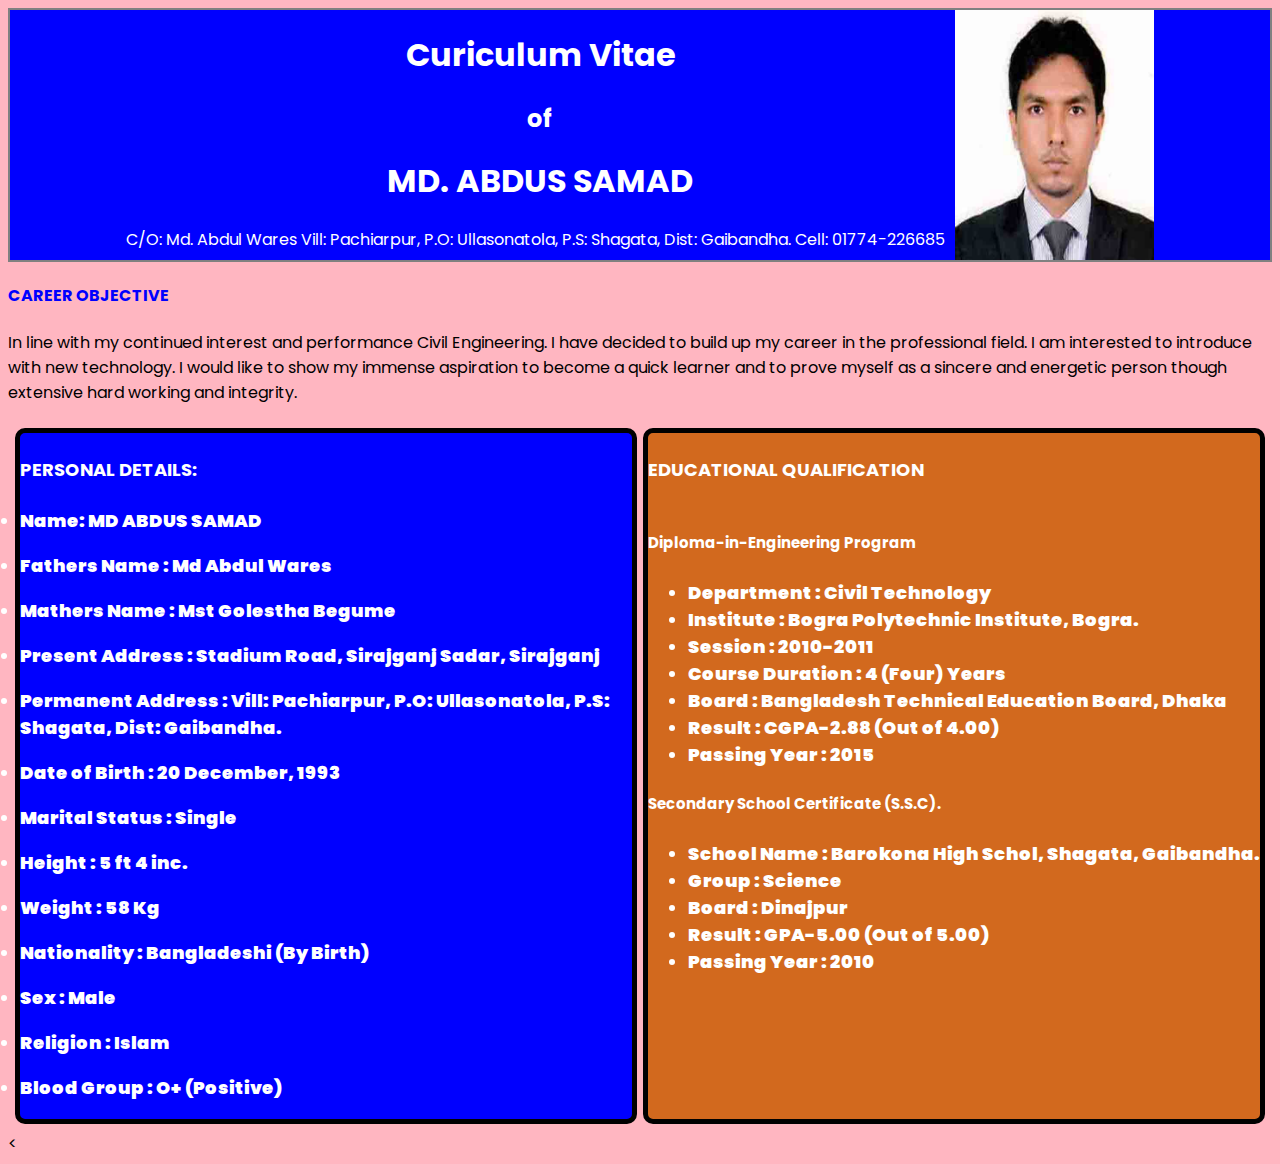
==== index.html @ 57e28712 "first commit" ====
<!DOCTYPE html>
<html lang="en">

<head>
    <meta charset="UTF-8">
    <meta http-equiv="X-UA-Compatible" content="IE=edge">
    <meta name="viewport" content="width=device-width, initial-scale=1.0">
    <title>My Portfolio</title>
    <link rel="stylesheet" href="style.css">
    <link rel="preconnect" href="https://fonts.googleapis.com">
    <link rel="preconnect" href="https://fonts.gstatic.com" crossorigin>
    <link href="https://fonts.googleapis.com/css2?family=Poppins:ital@1&display=swap" rel="stylesheet">


</head>

<body>
    <continer>

        <div class="top">
            <h1>Curiculum Vitae</h1>
            <h2>of</h2>
            <h1>MD. ABDUS SAMAD</h1>
            <p>C/O: Md. Abdul Wares
                Vill: Pachiarpur, P.O: Ullasonatola,
                P.S: Shagata, Dist: Gaibandha.
                Cell: 01774-226685
            </p>
        </div>
        <div>
            <img height="250px" width="auto" src="image/pasport pic.jpg" alt="">
        </div>
    </continer>



    <h4 class="career">CAREER OBJECTIVE</h4>
    <p>In line with my continued interest and performance Civil Engineering. I have decided to build up my career in
        the
        professional field. I am interested to introduce with new technology. I would like to show my immense
        aspiration
        to become a quick learner and to prove myself as a sincere and energetic person though extensive hard
        working
        and integrity. </p>


    <container class="pd">
        <div class="personal-details">
            <h4 class="pds">PERSONAL DETAILS:</h4>
            <table>
                <p>
                    <li>Name: <strong>MD ABDUS SAMAD</strong></li>
                </p>
                <p>
                    <li> Fathers Name : <strong>Md Abdul Wares</strong></li>
                </p>

                <p>
                    <li>Mathers Name : Mst Golestha Begume</li>
                </p>
                <p>
                    <li>Present Address : Stadium Road, Sirajganj Sadar, Sirajganj</li>
                </p>
                <p>
                    <li>Permanent Address : Vill: Pachiarpur, P.O: Ullasonatola,
                        P.S: Shagata, Dist: Gaibandha.
                    </li>
                </p>
                <p>
                    <li>Date of Birth : 20 December, 1993</li>
                </p>

                <p>
                    <li>Marital Status : Single </li>
                </p>
                <p>
                    <li>Height : 5 ft 4 inc.</li>
                </p>
                <p>
                    <li>Weight : 58 Kg</li>
                </p>
                <p>
                    <li>Nationality : Bangladeshi (By Birth) </li>
                </p>
                <p>
                    <li>Sex : Male </li>
                </p>
                <p>
                    <li>Religion : Islam </li>
                </p>
                <p>
                    <li>Blood Group : O+ (Positive) </li>
                </p>

            </table>
        </div>



        <div class="education-details">
            <table>
                <h4 class="pds">EDUCATIONAL QUALIFICATION</h4>
            </table>
            <h5>Diploma-in-Engineering Program </h5>
            <ul>
                <li>Department : Civil Technology</li>
                <li>Institute : Bogra Polytechnic Institute, Bogra. </li>
                <li>Session : 2010-2011</li>
                <li>Course Duration : 4 (Four) Years </li>
                <li>Board : Bangladesh Technical Education Board, Dhaka</li>
                <li>Result : CGPA-2.88 (Out of 4.00)</li>
                <li>Passing Year : 2015</li>
            </ul>
            <h5>Secondary School Certificate (S.S.C). </h5>
            <ul>
                <li>School Name : Barokona High Schol, Shagata, Gaibandha.</li>
                <li>Group : Science </li>
                <li>Board : Dinajpur</li>
                <li>Result : GPA-5.00 (Out of 5.00)</li>
                <li>Passing Year : 2010</li>
            </ul>
        </div>
    </container>





    < </body>

</html>
---- style.css ----
body{
    background-color: lightpink;
    font-family: 'Poppins', sans-serif;
    
}
h2{
    text-align: center;
}
h1{
    text-align: center;
}
h3{
    text-align: center;
}

ul{
margin-top: 4px;
margin-bottom: 4x;
}
.top{
    text-align: center;
    justify-content: center;
    color: white;
    
}
.cvpic{
    align-items: center;

}
continer{
    display: flex;
    background-color: blue;
    height:250px;
    border: 2px solid gray;
    text-align: center;
    justify-content: center;
}
.pd{
    display: flex;
    padding: 4px;
    color: white;


}
table{
    border-collapse: collapse;
}

.career{
    color: blue;
    
}
.education-details{
    background-color: chocolate;
    border-radius: 10px;
    width: 50%;
    margin: 3px;
    border: 5px solid black;
    font-weight: 1000;
    font-size: large;
}
.personal-details{
    background-color: blue;
    border-radius: 10px;
    width: 50%;
    margin: 3px;
    border: 5px solid black;
    font-weight: 1000;
    font-size: large;
}

.img{
    border-radius: 50px;
    border-right: 0px;
}
p{
    margin-right: 10px;
}
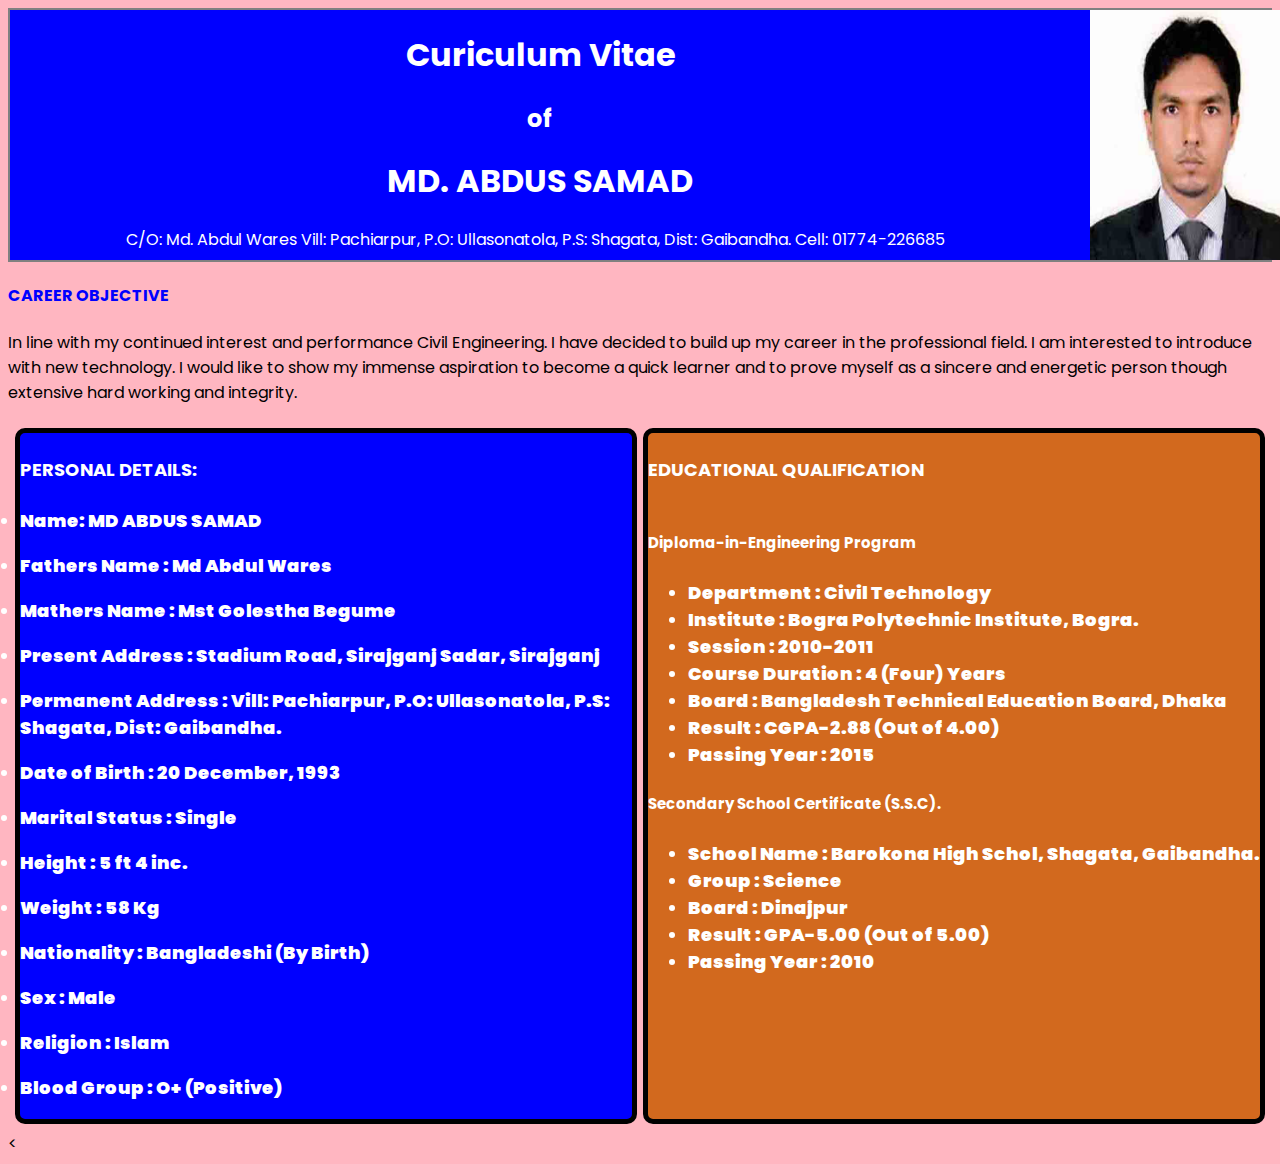
==== commit b2634b85: "fast commit" ====
--- a/index.html
+++ b/index.html
@@ -28,7 +28,7 @@
             </p>
         </div>
         <div>
-            <img height="250px" width="auto" src="image/pasport pic.jpg" alt="">
+            <img id="samad" height="250px" width="auto" src="image/pasport pic.jpg" alt="">
         </div>
     </continer>
 
--- a/style.css
+++ b/style.css
@@ -21,6 +21,7 @@
     text-align: center;
     justify-content: center;
     color: white;
+   
     
 }
 .cvpic{
@@ -75,4 +76,8 @@
 }
 p{
     margin-right: 10px;
+}
+#samad{
+    position: relative;
+    left: 135px;
 }